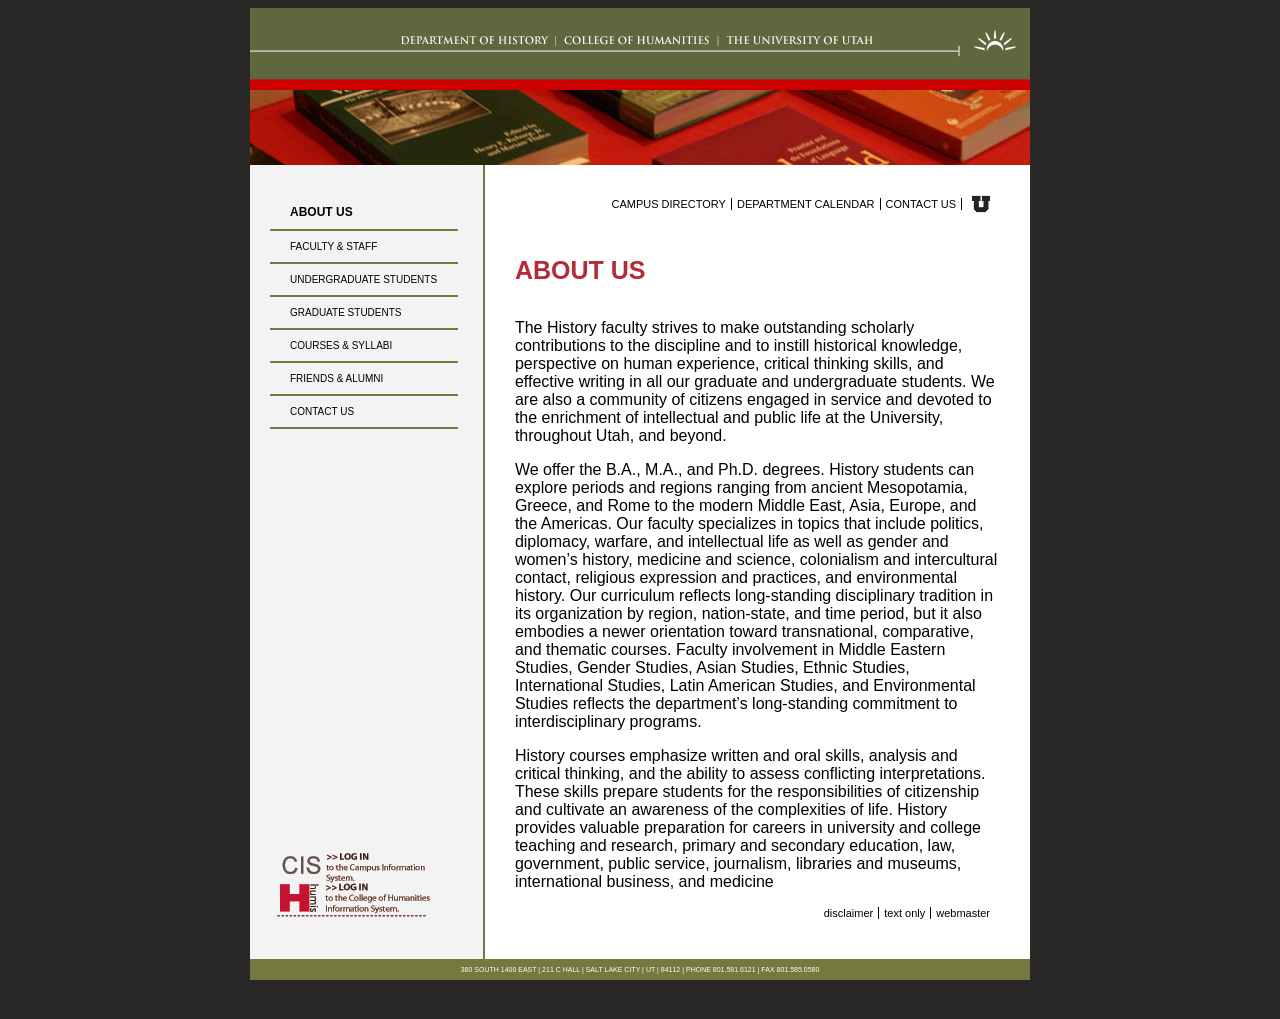
==== about-us.html @ 3e21fd46 "added contact us, finished about us" ====
<!DOCTYPE html>
<html lang="en">
<head>
    <meta charset="UTF-8">
    <title>HUMIS mobile-first flexbox layout</title>
    <link rel="stylesheet" href="inner-styles.css">
    <meta name="viewport" content="width=device-width, initial-scale=1">
</head>
<body>

<section class="container">

    <header>
        <a href="index.html">
            <img src="files/historyHeader.gif" alt="U of U History Header">
        </a>
        <img src="files/histBooks01.jpg" alt="Books Image">
    </header>

    <section class="middle">
        <div class="left-side">
            <nav class="left-nav">
                <a href="about-us.html" class="active"> About Us </a>
                <a href="#"> Faculty & Staff</a>
                <a href="#"> Undergraduate Students </a>
                <a href="#"> Graduate Students </a>
                <a href="#"> Courses & Syllabi </a>
                <a href="#"> Friends & Alumni </a>
                <a href="contact-us.html"> Contact Us </a>
            </nav>

            <div class="login-links">
                <img src="files/login-cis.gif" alt="login">
                <img src="files/login-humis.gif" alt="login">
            </div>
        </div>

        <section class="inner">
            <nav class="minor top">
                <a href="#"> CAMPUS DIRECTORY </a>
                <a href="#"> DEPARTMENT CALENDAR </a>
                <a href="contact-us.html"> CONTACT US </a>
                <a href="#">
                    <img src="files/u_small.gif" alt="Logo">
                </a>
            </nav>

            <nav class="drop-down-menu">
                <p>
                    Navigate To:
                </p>
                <label for="Navigate to">
                    <select name="Navigate to" id="Navigate to">
                        <option value="">About Us</option>
                        <option value="">Faculty &amp; Staff</option>
                        <option value="">Undergraduate Students</option>
                        <option value="">Graduate Students</option>
                        <option value="#"> Courses & Syllabi</option>
                        <option value="#"> News & Announcements</option>
                        <option value="#"> Friends & Alumni</option>
                        <option value="#"> Contact Us</option>
                    </select>
                </label>
            </nav>

            <div class="content">
                <main>
                    <h1>
                        ABOUT US
                    </h1>
                    <p>
                        The History faculty strives to make outstanding scholarly contributions to the discipline and to
                        instill historical knowledge, perspective on human experience, critical thinking skills, and
                        effective writing in all our graduate and undergraduate students. We are also a community of
                        citizens engaged in service and devoted to the enrichment of intellectual and public life at the
                        University, throughout Utah, and beyond.
                    </p>
                    <p>
                        We offer the B.A., M.A., and Ph.D. degrees. History students can explore periods and regions
                        ranging
                        from ancient Mesopotamia, Greece, and Rome to the modern Middle East, Asia, Europe, and the
                        Americas. Our faculty specializes in topics that include politics, diplomacy, warfare, and
                        intellectual life as well as gender and women’s history, medicine and science, colonialism and
                        intercultural contact, religious expression and practices, and environmental history. Our
                        curriculum
                        reflects long-standing disciplinary tradition in its organization by region, nation-state, and
                        time
                        period, but it also embodies a newer orientation toward transnational, comparative, and thematic
                        courses. Faculty involvement in Middle Eastern Studies, Gender Studies, Asian Studies, Ethnic
                        Studies, International Studies, Latin American Studies, and Environmental Studies reflects the
                        department’s long-standing commitment to interdisciplinary programs.
                    </p>
                    <p> History courses emphasize written and oral skills, analysis and critical thinking, and the
                        ability
                        to assess conflicting interpretations. These skills prepare students for the responsibilities of
                        citizenship and cultivate an awareness of the complexities of life. History provides valuable
                        preparation for careers in university and college teaching and research, primary and secondary
                        education, law, government, public service, journalism, libraries and museums, international
                        business, and medicine
                    </p>
                </main>

                <div style="clear: both;"></div>
            </div>
            <nav class="minor bottom">
                <a href="#"> disclaimer </a>
                <a href="#"> text only </a>
                <a href="#"> webmaster </a>
            </nav>
        </section>
    </section>

    <footer>
        <p>380 SOUTH 1400 EAST | 211 C HALL | SALT LAKE CITY | UT | 84112 | PHONE 801.581.6121 | FAX 801.585.0580</p>
    </footer>
</section>
</body>

</html>
---- inner-styles.css ----
body {
    background-color: #292827;
    font-family: Arial, Helvetica, sans-serif;
    display: flex;
    justify-content: center;

    section.container {
        background-color: white;
        display: flex;
        flex-direction: column;
        min-height: 100vh;
        max-width: 780px;

        header {
            img {
                width: 100%;
                display: block;
            }
        }

        section.middle {

            div.left-side {
                display: none;
            }

            section.inner {
                display: flex;
                flex-direction: column;
                height: 100%;
                padding: 30px;

                nav.drop-down-menu {
                    display: flex;
                    gap: 20px;
                    justify-content: center;
                    background-color: #F3F3F4;
                    padding: 20px 10px;

                    label {
                        display: flex;

                        select {
                            width: 100%;
                        }
                    }
                }

                h1 {
                    color: #B42B36;
                    font-size: 25px;
                }


                nav.minor {
                    display: flex;
                    justify-content: center;
                    align-items: center;
                    margin-bottom: 10px;

                    a {
                        color: #000;
                        border-right: 1px solid #000000;
                        padding-right: 5px;
                        margin-right: 5px;
                        text-decoration: none;
                        font-size: 11px;

                        &:hover {
                            text-decoration: underline;
                        }

                        img {
                            vertical-align: middle;
                            margin-left: 5px;
                        }

                        &:last-of-type {
                            border-right: none;
                        }

                        &.active {
                            text-decoration: underline;
                        }

                    }

                    &.drop-down-menu {
                        margin-top: 20px;

                        select {
                            width: 100%;
                        }
                    }
                }
            }
        }

        footer {
            background-color: #76793E;
            color: white;
            font-size: 7px;
            text-align: center;
        }



        @media screen and (width >= 600px) {
            section.middle {
                display: flex;

                div.left-side {
                    display: flex;
                    flex-direction: column;
                    width: 30%;
                    background-color: #F3F3F4;
                    padding-right: 25px;
                    border-right: 2px solid #76793E;
                    justify-content: space-between;

                    nav.left-nav {
                        margin-top: 30px;

                        a {
                            text-decoration: none;
                            text-transform: uppercase;
                            display: block;
                            color: black;
                            border-bottom: 2px solid #76793E;
                            padding: 10px 0 10px 20px;
                            margin-left: 20px;
                            font-size: 10px;

                            &:hover {
                                background-color: #76793E;
                                color: white;
                            }

                            &.active {
                                font-weight: bold;
                                font-size: 12px;
                            }
                        }
                    }

                    div.login-links {
                        margin-bottom: 40px;
                        display: flex;
                        flex-direction: column;
                        align-items: center;
                    }
                }
                section.inner {
                    width: 70%;

                    nav.minor {
                        justify-content: flex-end;
                    }

                    nav.drop-down-menu {
                        display: none;
                    }
                }
            }
        }
    }
}
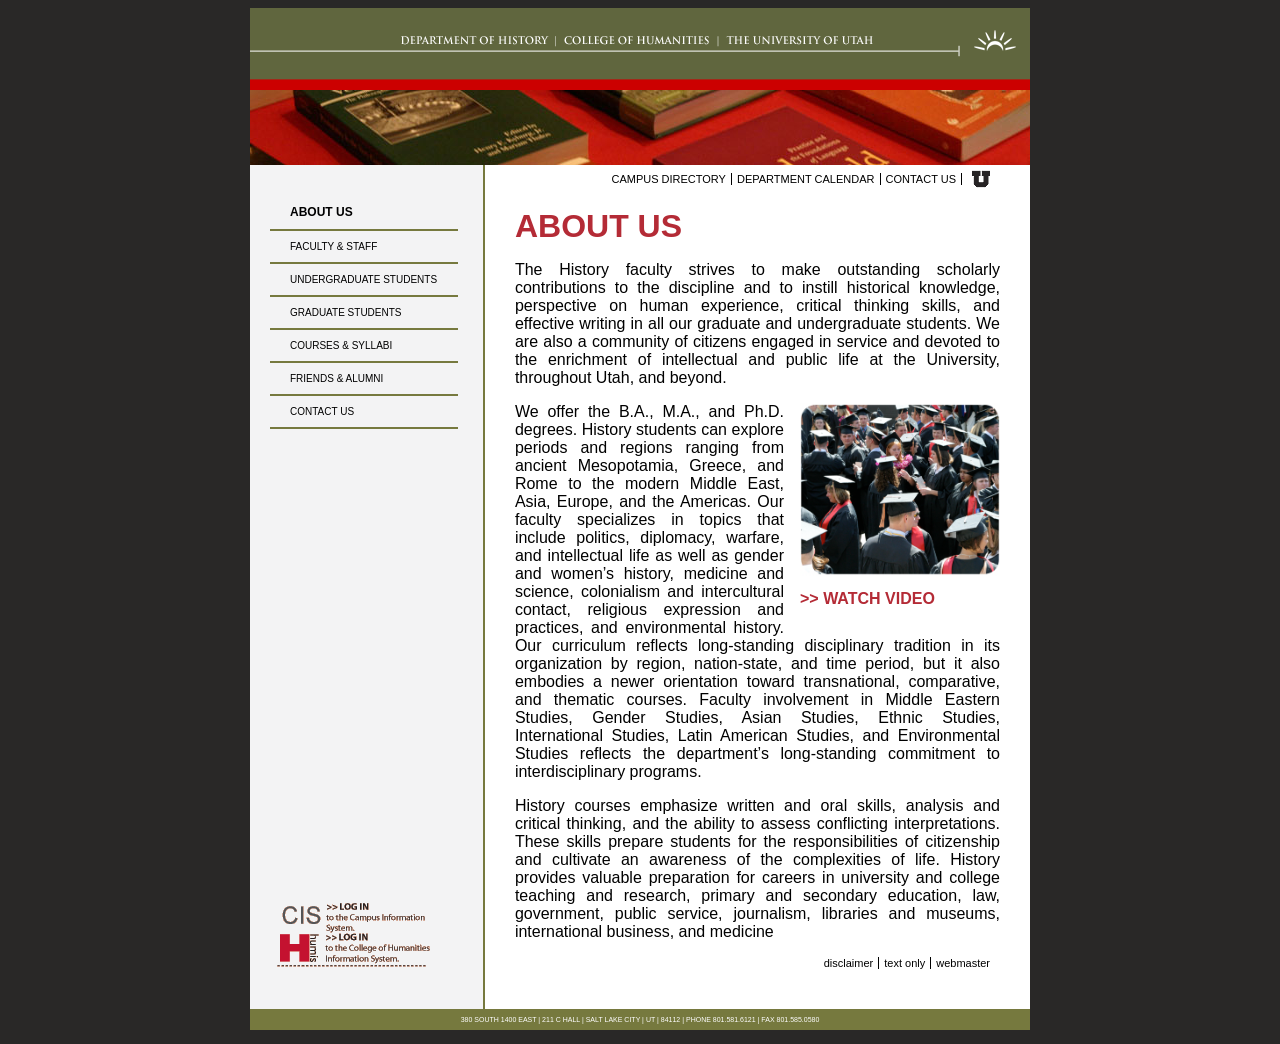
==== commit af7b663d: "added some stylesheets" ====
--- a/about-us.html
+++ b/about-us.html
@@ -4,6 +4,8 @@
     <meta charset="UTF-8">
     <title>HUMIS mobile-first flexbox layout</title>
     <link rel="stylesheet" href="inner-styles.css">
+    <link rel="stylesheet" href="typography.css">
+    <link rel="stylesheet" href="imgs.css">
     <meta name="viewport" content="width=device-width, initial-scale=1">
 </head>
 <body>
@@ -65,9 +67,9 @@
 
             <div class="content">
                 <main>
-                    <h1>
-                        ABOUT US
-                    </h1>
+                    <h2>
+                        About Us
+                    </h2>
                     <p>
                         The History faculty strives to make outstanding scholarly contributions to the discipline and to
                         instill historical knowledge, perspective on human experience, critical thinking skills, and
@@ -75,6 +77,14 @@
                         citizens engaged in service and devoted to the enrichment of intellectual and public life at the
                         University, throughout Utah, and beyond.
                     </p>
+
+                    <aside class="pull right">
+                        <img src="files/about_us.png" alt="Students Graduating">
+                        <h5>
+                            >> Watch Video
+                        </h5>
+                    </aside>
+
                     <p>
                         We offer the B.A., M.A., and Ph.D. degrees. History students can explore periods and regions
                         ranging
--- a/inner-styles.css
+++ b/inner-styles.css
@@ -19,7 +19,6 @@
         }
 
         section.middle {
-
             div.left-side {
                 display: none;
             }
@@ -28,7 +27,7 @@
                 display: flex;
                 flex-direction: column;
                 height: 100%;
-                padding: 30px;
+                padding: 5px 30px 30px 30px;
 
                 nav.drop-down-menu {
                     display: flex;
@@ -44,11 +43,6 @@
                             width: 100%;
                         }
                     }
-                }
-
-                h1 {
-                    color: #B42B36;
-                    font-size: 25px;
                 }
 
 
@@ -160,6 +154,14 @@
                     nav.drop-down-menu {
                         display: none;
                     }
+
+                    main {
+                        min-height: 500px;
+                    }
+
+                    footer {
+                        align-content: flex-end;
+                    }
                 }
             }
         }
--- a/typography.css
+++ b/typography.css
@@ -0,0 +1,41 @@
+body {
+    font-size: 16px;
+}
+
+main {
+    p {
+        text-align: justify;
+    }
+
+    h1, h2, h3, h4, h5, h6 {
+        color: #B42B36;
+        text-transform: uppercase;
+        margin-top: 10px;
+    }
+
+    h1 {
+        font-size: 3rem;
+    }
+
+    h2 {
+        font-size: 2rem;
+        margin-bottom: 0.3rem;
+    }
+
+    h3 {
+        font-size: 1.5rem;
+    }
+
+    h4 {
+        font-size: 1.125rem;
+    }
+
+    h5 {
+        font-size: 1rem;
+        margin-bottom: 0.5rem;
+    }
+
+    h6 {
+        font-size: 0.875rem;
+    }
+}
--- a/imgs.css
+++ b/imgs.css
@@ -0,0 +1,20 @@
+main {
+    .pull {
+        display: inline;
+        margin-bottom: 5px;
+
+        img {
+            max-width: 200px;
+        }
+
+        &.right {
+            float: right;
+            margin-left: 1rem;
+        }
+
+        &.left {
+            float: left;
+            margin-right: 1rem;
+        }
+    }
+}
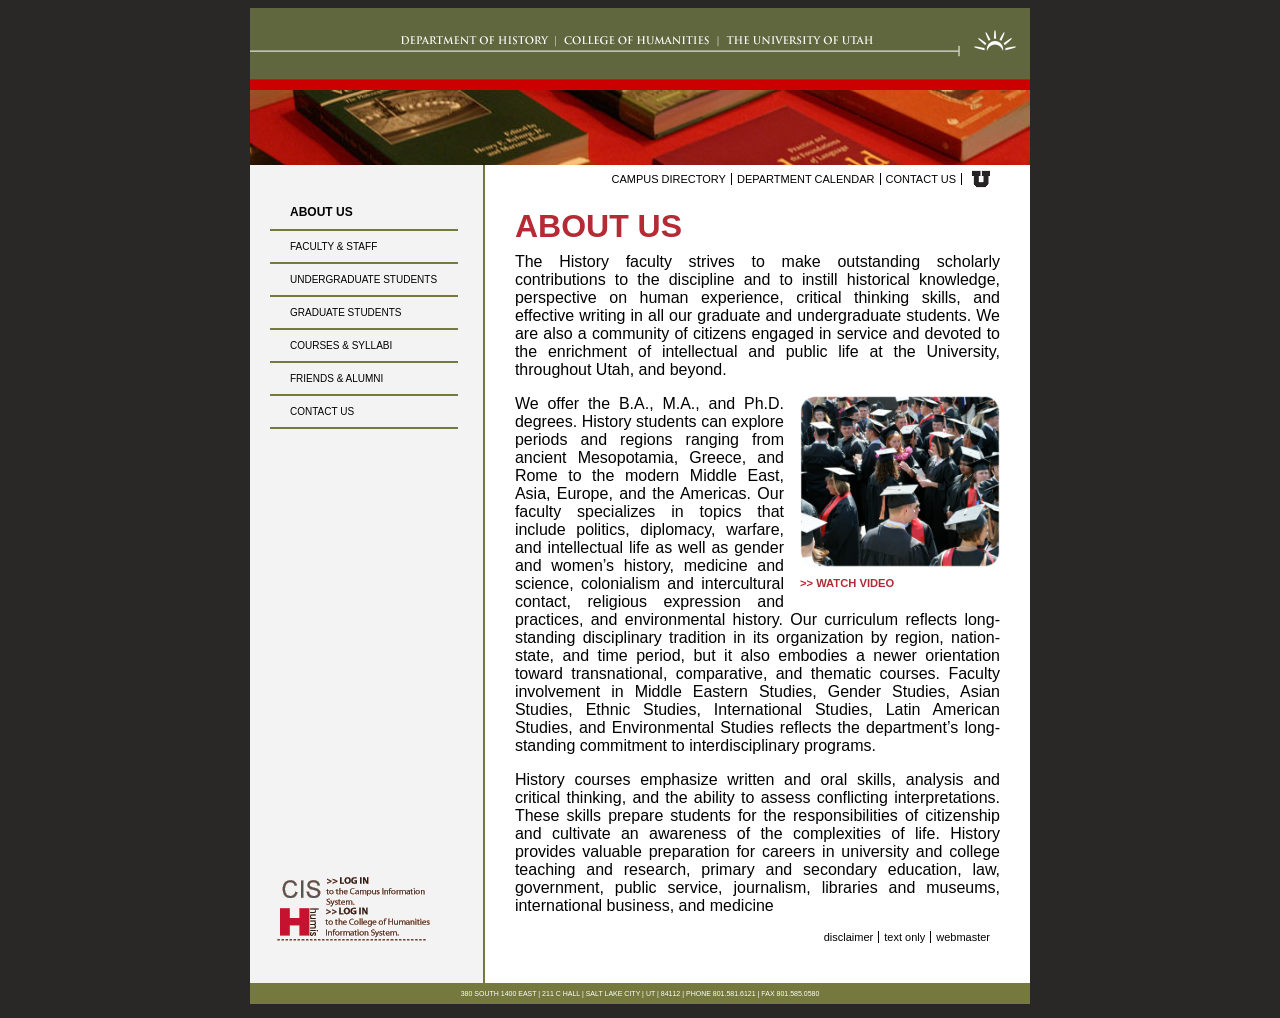
==== commit 13824dd3: "finished html and css for HUMIS proj" ====
--- a/about-us.html
+++ b/about-us.html
@@ -24,10 +24,10 @@
             <nav class="left-nav">
                 <a href="about-us.html" class="active"> About Us </a>
                 <a href="#"> Faculty & Staff</a>
-                <a href="#"> Undergraduate Students </a>
-                <a href="#"> Graduate Students </a>
+                <a href="undergraduate-students.html"> Undergraduate Students </a>
+                <a href="graduate-students.html"> Graduate Students </a>
                 <a href="#"> Courses & Syllabi </a>
-                <a href="#"> Friends & Alumni </a>
+                <a href="friends-and-alumni.html"> Friends & Alumni </a>
                 <a href="contact-us.html"> Contact Us </a>
             </nav>
 
@@ -53,10 +53,10 @@
                 </p>
                 <label for="Navigate to">
                     <select name="Navigate to" id="Navigate to">
-                        <option value="">About Us</option>
-                        <option value="">Faculty &amp; Staff</option>
-                        <option value="">Undergraduate Students</option>
-                        <option value="">Graduate Students</option>
+                        <option value="#">About Us</option>
+                        <option value="#">Faculty &amp; Staff</option>
+                        <option value="#">Undergraduate Students</option>
+                        <option value="#">Graduate Students</option>
                         <option value="#"> Courses & Syllabi</option>
                         <option value="#"> News & Announcements</option>
                         <option value="#"> Friends & Alumni</option>
--- a/inner-styles.css
+++ b/inner-styles.css
@@ -8,8 +8,9 @@
         background-color: white;
         display: flex;
         flex-direction: column;
+        max-width: 780px;
         min-height: 100vh;
-        max-width: 780px;
+        justify-content: space-between;
 
         header {
             img {
@@ -17,6 +18,33 @@
                 display: block;
             }
         }
+
+        div.student-layout {
+            display: flex;
+            flex-direction: column;
+            gap: 20px;
+
+            nav.student-links {
+                display: none;
+            }
+
+            div.student-info {
+                p {
+                    font-size: 13px;
+                }
+
+                img.student-image {
+                    width: 100%;
+                    display: block;
+                    margin-bottom: 10px;
+                    border-radius: 10px;
+                }
+            }
+
+
+        }
+
+
 
         section.middle {
             div.left-side {
@@ -29,6 +57,71 @@
                 height: 100%;
                 padding: 5px 30px 30px 30px;
 
+                nav.contact-links {
+                    .active2 {
+                        font-weight: bold;
+                    }
+
+                    display: flex;
+                    gap: 5px;
+                    border-bottom: 2px solid #292827;
+                    padding-bottom: 5px;
+                    margin-bottom: 10px;
+                    margin-top: 15px;
+
+                    a {
+                        color: #B42B36;
+                        text-decoration: none;
+                        font-size: 9px;
+                        border-right: 1px solid #B42B36;
+                        padding-right: 5px;
+
+                        &:last-of-type {
+                            border-right: none;
+                        }
+
+                        &:hover {
+                            text-decoration: underline;
+                        }
+                    }
+                }
+
+                div.contact-options {
+                    p {
+                        text-align: left;
+                        display: block;
+                        margin-top: 0;
+                        margin-bottom: 10px;
+                        font-size: 12px;
+                    }
+                }
+
+                div.fa-layout {
+                    display: flex;
+                    flex-direction: column;
+                    gap: 20px;
+
+                    nav.friends-links {
+                        display: none;
+                        a {
+                            color: #000;
+                            text-decoration: none;
+                            font-size: 12px;
+                            margin-bottom: 4px;
+
+                            &:hover {
+                                text-decoration: underline;
+                            }
+                        }
+                    }
+
+                    div.friends-info {
+                        p {
+                            font-size: 13px;
+                        }
+                    }
+                }
+
                 nav.drop-down-menu {
                     display: flex;
                     gap: 20px;
@@ -43,6 +136,14 @@
                             width: 100%;
                         }
                     }
+                }
+
+                nav.drop-down-small {
+                    display: flex;
+                    gap: 20px;
+                    justify-content: center;
+                    background-color: #F3F3F4;
+                    padding: 20px 10px;
                 }
 
 
@@ -102,6 +203,7 @@
         @media screen and (width >= 600px) {
             section.middle {
                 display: flex;
+
 
                 div.left-side {
                     display: flex;
@@ -147,6 +249,41 @@
                 section.inner {
                     width: 70%;
 
+                    div.student-layout {
+                        flex-direction: row;
+                        align-items: flex-start;
+
+                        nav.student-links {
+                            width: 30%;
+                            padding-right: 15px;
+                            border-right: 1px dotted #292827;
+                            min-height: 380px;
+                        }
+
+                        div.student-info {
+                            width: 70%;
+                        }
+                    }
+
+                    div.fa-layout {
+                        display: flex;
+                        flex-direction: row;
+                        gap: 20px;
+                        margin-top: 20px;
+
+                        nav.friends-links {
+                            display: flex;
+                            flex-direction: column;
+                            width: 30%;
+                            padding-right: 15px;
+                            border-right: 1px dotted #292827;
+                        }
+
+                        div.friends-info {
+                            width: 70%;
+                        }
+                    }
+
                     nav.minor {
                         justify-content: flex-end;
                     }
@@ -155,6 +292,31 @@
                         display: none;
                     }
 
+                    nav.drop-down-small {
+                        display: none;
+                    }
+
+                    nav.student-links {
+                        display: flex;
+                        flex-direction: column;
+
+                        a {
+                            color: #000;
+                            text-decoration: none;
+                            font-size: 12px;
+                            margin-bottom: 4px;
+
+                            &.bold-student-links {
+                                font-weight: bold;
+                                margin-top: 10px;
+                            }
+
+                            &:hover {
+                                text-decoration: underline;
+                            }
+                        }
+                    }
+
                     main {
                         min-height: 500px;
                     }
--- a/typography.css
+++ b/typography.css
@@ -5,6 +5,7 @@
 main {
     p {
         text-align: justify;
+        margin-top: 0.5rem;
     }
 
     h1, h2, h3, h4, h5, h6 {
@@ -14,7 +15,10 @@
     }
 
     h1 {
-        font-size: 3rem;
+        font-size: 2rem;
+        border-bottom: 8px solid #B42B36;
+        line-height: 1.35rem;
+        padding-bottom: 0;
     }
 
     h2 {
@@ -24,18 +28,26 @@
 
     h3 {
         font-size: 1.5rem;
+        margin-bottom: 0.5rem;
     }
 
     h4 {
         font-size: 1.125rem;
+        margin-bottom: 0;
     }
 
     h5 {
-        font-size: 1rem;
+        font-size: .7rem;
         margin-bottom: 0.5rem;
+        margin-top: 0.3rem;
+        color: #B42B36;
     }
 
     h6 {
         font-size: 0.875rem;
+        color: black;
+        font-weight: bold;
+        margin-bottom: 0;
     }
+
 }
